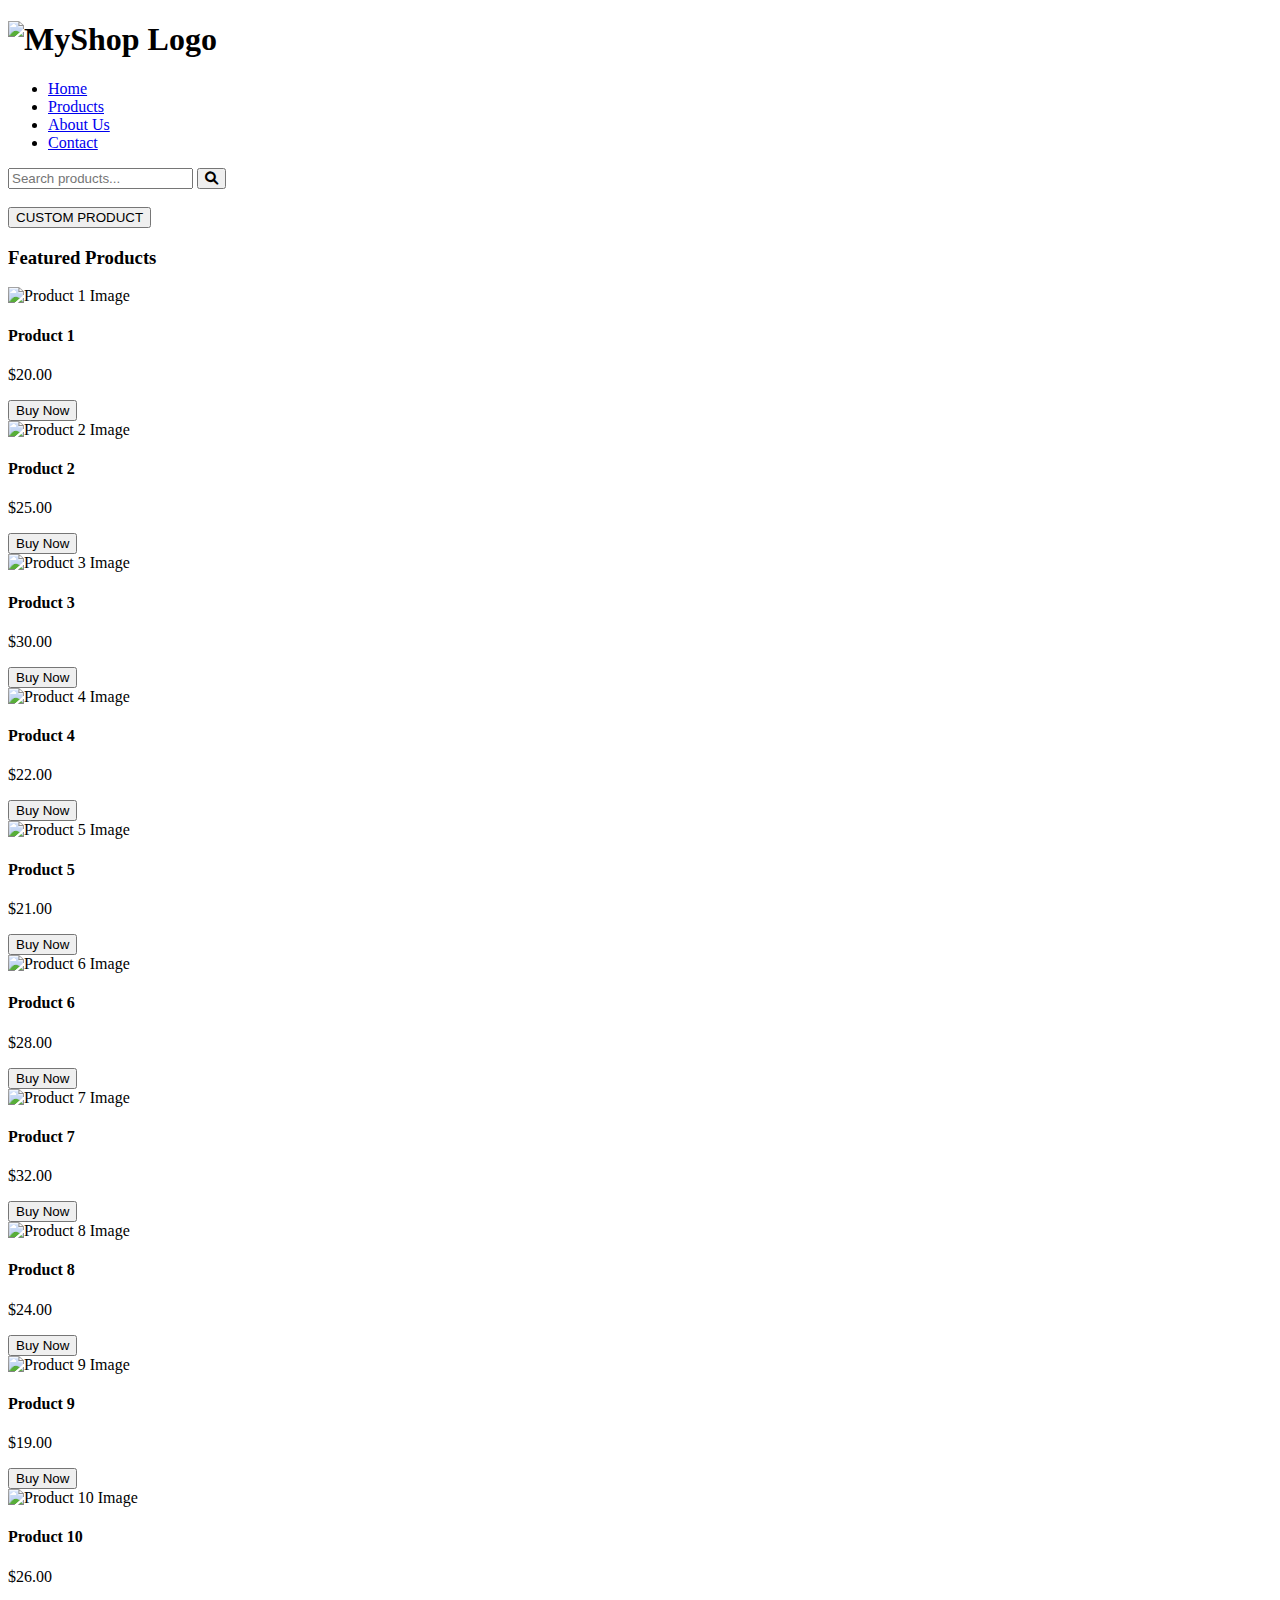
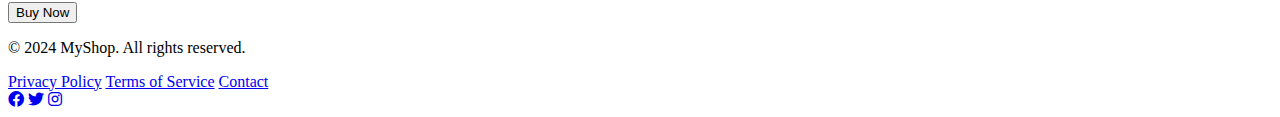
==== index.html @ 1ecbdf7f "index.html" ====
<!DOCTYPE html>
<html lang="en">
<head>
  <meta charset="UTF-8">
  <meta name="viewport" content="width=device-width, initial-scale=1.0">
  <meta name="description" content="Shop the latest products at MyShop, your trusted online store. Find quality items and exclusive offers today.">
  <title>MyShop</title>
  <link rel="stylesheet" href="style.css">
  <link rel="stylesheet" href="https://cdnjs.cloudflare.com/ajax/libs/font-awesome/6.0.0-beta3/css/all.min.css">
</head>
<body>

<!-- Header -->
<header>
  <div class="container">
    <h1 class="logo">
      <img src="https://blogger.googleusercontent.com/img/b/R29vZ2xl/AVvXsEgpUTPatz09ltu3QIvn5gjpNGtQsJ-v0GB_YBeFI0TzPWpS9XFshUrMztdcsLFndeS0D_exfvzASzDOy1HpGhRj5ebs9JgcMInLDO-o0df64SpDuCmpHLYvQuIjWO_z0pxieFQ_DWylZPdQbRFooorOYEmFSRLMtOUTzQkO7LMNeoFGGEvfTLKZdK3FGyBP/s320/Untitled-1.png" alt="MyShop Logo">
    </h1>
    <nav aria-label="Main Navigation">
      <ul>
        <li><a href="index.html">Home</a></li>
        <li><a href="productpage.html">Products</a></li>
        <li><a href="aboutus.html">About Us</a></li>
        <li><a href="contact.html">Contact</a></li>
      </ul>
    </nav>
    <!-- Search Bar -->  
    <div class="search-container">
      <input type="text" placeholder="Search products..." aria-label="Search products" class="search-input">
      <button type="button" class="search-button">
        <i class="fas fa-search"></i>
      </button>
    </div>
  </div>
</header>

<br>
<button>CUSTOM PRODUCT</button>
<br>

<div class="content">
  <section class="products">
    <h3>Featured Products</h3>
    <div class="product-card" id="product-1">
      <img src="https://www.shutterstock.com/shutterstock/photos/1757753519/display_1500/stock-photo-lord-ganesha-with-colorful-background-wallpaper-god-ganesha-poster-design-for-wallpaper-1757753519.jpg" alt="Product 1 Image">
      <h4>Product 1</h4>
      <p>$20.00</p>
      <button class="cta" onclick="window.location.href='https://wa.me/1234567890?text=I%20would%20like%20to%20buy%20Product%201'">Buy Now</button>
    </div>
    
    <div class="product-card" id="product-2">
      <img src="https://www.shutterstock.com/shutterstock/photos/1857132805/display_1500/stock-photo-durga-mata-with-colorful-background-digital-wall-poster-1857132805.jpg" alt="Product 2 Image">
      <h4>Product 2</h4>
      <p>$25.00</p>
      <button class="cta" onclick="window.location.href='https://wa.me/1234567890?text=I%20would%20like%20to%20buy%20Product%202'">Buy Now</button>
    </div>
    
    <div class="product-card" id="product-3">
      <img src="https://www.shutterstock.com/shutterstock/photos/1757862170/display_1500/stock-photo-lord-shiva-with-colorful-background-wallpaper-god-shiv-pariwar-poster-design-for-wallpaper-1757862170.jpg" alt="Product 3 Image">
      <h4>Product 3</h4>
      <p>$30.00</p>
      <button class="cta" onclick="window.location.href='https://wa.me/1234567890?text=I%20would%20like%20to%20buy%20Product%203'">Buy Now</button>
    </div>

    <div class="product-card" id="product-4">
      <img src="https://www.shutterstock.com/shutterstock/photos/1976364959/display_1500/stock-photo-lord-shiva-with-colorful-background-wallpaper-god-shiv-pariwar-poster-design-for-wallpaper-1976364959.jpg" alt="Product 4 Image">
      <h4>Product 4</h4>
      <p>$22.00</p>
      <button class="cta" onclick="window.location.href='https://wa.me/1234567890?text=I%20would%20like%20to%20buy%20Product%204'">Buy Now</button>
    </div>

    <div class="product-card" id="product-5">
      <img src="https://www.shutterstock.com/shutterstock/photos/1757753519/display_1500/stock-photo-lord-ganesha-with-colorful-background-wallpaper-god-ganesha-poster-design-for-wallpaper-1757753519.jpg" alt="Product 5 Image">
      <h4>Product 5</h4>
      <p>$21.00</p>
      <button class="cta" onclick="window.location.href='https://wa.me/1234567890?text=I%20would%20like%20to%20buy%20Product%205'">Buy Now</button>
    </div>

    <div class="product-card" id="product-6">
      <img src="https://www.shutterstock.com/shutterstock/photos/1857132805/display_1500/stock-photo-durga-mata-with-colorful-background-digital-wall-poster-1857132805.jpg" alt="Product 6 Image">
      <h4>Product 6</h4>
      <p>$28.00</p>
      <button class="cta" onclick="window.location.href='https://wa.me/1234567890?text=I%20would%20like%20to%20buy%20Product%206'">Buy Now</button>
    </div>

    <div class="product-card" id="product-7">
      <img src="https://www.shutterstock.com/shutterstock/photos/1757862170/display_1500/stock-photo-lord-shiva-with-colorful-background-wallpaper-god-shiv-pariwar-poster-design-for-wallpaper-1757862170.jpg" alt="Product 7 Image">
      <h4>Product 7</h4>
      <p>$32.00</p>
      <button class="cta" onclick="window.location.href='https://wa.me/1234567890?text=I%20would%20like%20to%20buy%20Product%207'">Buy Now</button>
    </div>

    <div class="product-card" id="product-8">
      <img src="https://www.shutterstock.com/shutterstock/photos/1976364959/display_1500/stock-photo-lord-shiva-with-colorful-background-wallpaper-god-shiv-pariwar-poster-design-for-wallpaper-1976364959.jpg" alt="Product 8 Image">
      <h4>Product 8</h4>
      <p>$24.00</p>
      <button class="cta" onclick="window.location.href='https://wa.me/1234567890?text=I%20would%20like%20to%20buy%20Product%208'">Buy Now</button>
    </div>

    <div class="product-card" id="product-9">
      <img src="https://www.shutterstock.com/shutterstock/photos/1757753519/display_1500/stock-photo-lord-ganesha-with-colorful-background-wallpaper-god-ganesha-poster-design-for-wallpaper-1757753519.jpg" alt="Product 9 Image">
      <h4>Product 9</h4>
      <p>$19.00</p>
      <button class="cta" onclick="window.location.href='https://wa.me/1234567890?text=I%20would%20like%20to%20buy%20Product%209'">Buy Now</button>
    </div>

    <div class="product-card" id="product-10">
      <img src="https://www.shutterstock.com/shutterstock/photos/1857132805/display_1500/stock-photo-durga-mata-with-colorful-background-digital-wall-poster-1857132805.jpg" alt="Product 10 Image">
      <h4>Product 10</h4>
      <p>$26.00</p>
      <button class="cta" onclick="window.location.href='https://wa.me/1234567890?text=I%20would%20like%20to%20buy%20Product%2010'">Buy Now</button>
    </div>

    <!-- Add more products with similar changes as needed -->

  </section>
</div>

<!-- Footer -->
<footer>
  <div class="footer-container">
    <p>&copy; 2024 MyShop. All rights reserved.</p>
    <div class="footer-links">
      <a href="#">Privacy Policy</a>
      <a href="#">Terms of Service</a>
      <a href="#">Contact</a>
    </div>
    <div class="social-media">
      <a href="#" aria-label="Facebook"><i class="fab fa-facebook"></i></a>
      <a href="#" aria-label="Twitter"><i class="fab fa-twitter"></i></a>
      <a href="#" aria-label="Instagram"><i class="fab fa-instagram"></i></a>
    </div>
  </div>
</footer>

<script>
  const searchInput = document.querySelector('.search-input');
  const productCards = document.querySelectorAll('.product-card');

  searchInput.addEventListener('input', function() {
    const query = searchInput.value.toLowerCase();
    productCards.forEach(function(card) {
      const productName = card.querySelector('h4').textContent.toLowerCase();
      if (productName.includes(query)) {
        card.style.display = 'block';
      } else {
        card.style.display = 'none';
      }
    });
  });
</script>

</body>
</html>
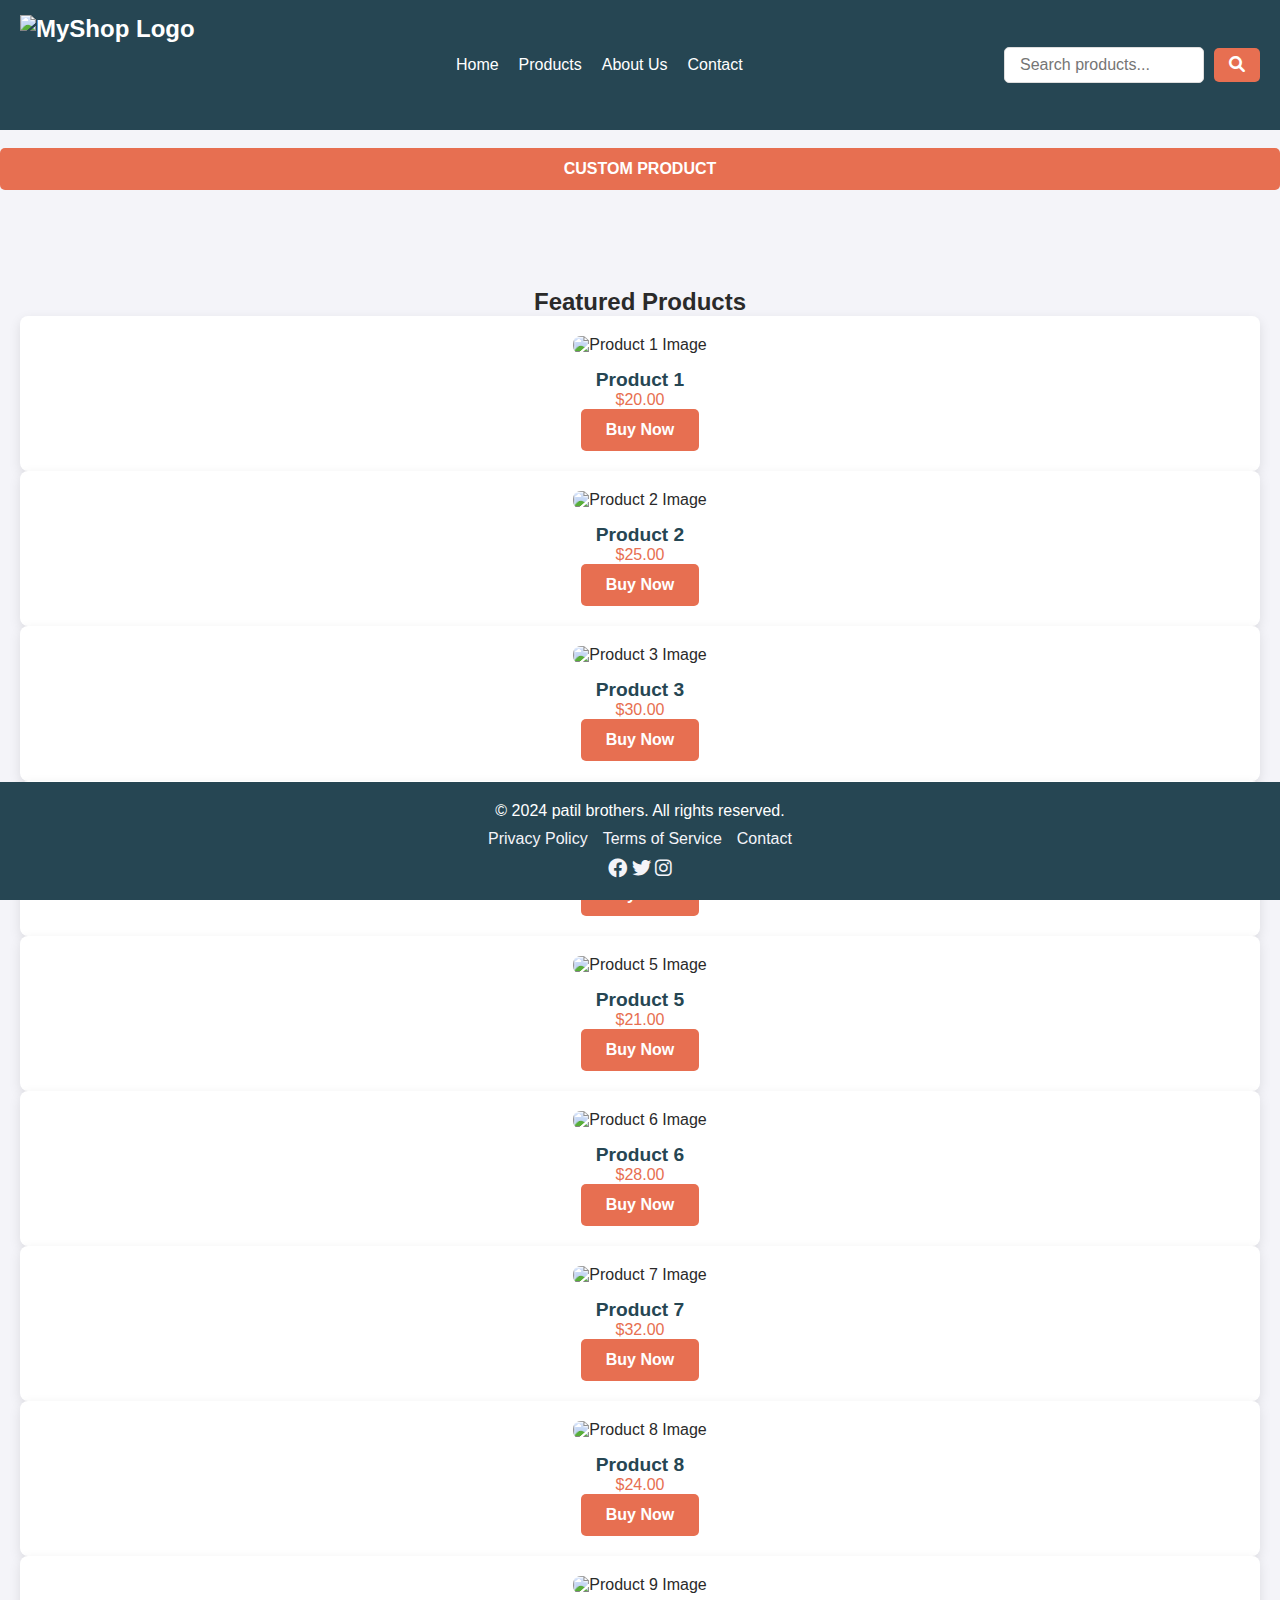
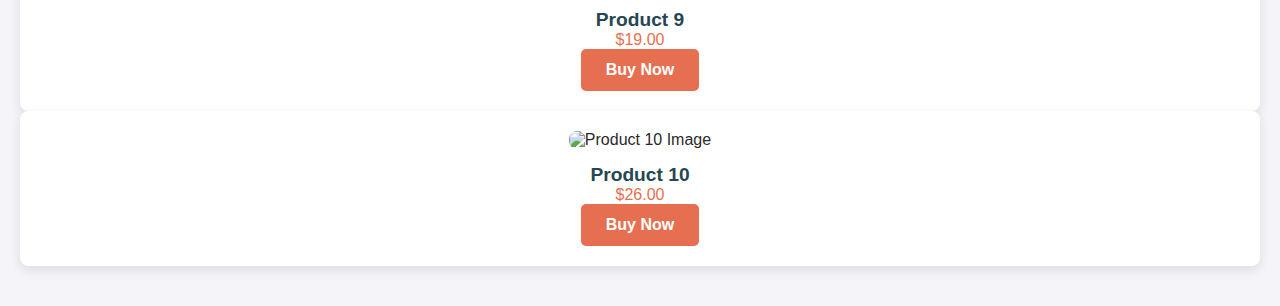
==== commit e5989009: "Update index.html" ====
--- a/index.html
+++ b/index.html
@@ -3,8 +3,9 @@
 <head>
   <meta charset="UTF-8">
   <meta name="viewport" content="width=device-width, initial-scale=1.0">
-  <meta name="description" content="Shop the latest products at MyShop, your trusted online store. Find quality items and exclusive offers today.">
-  <title>MyShop</title>
+  <meta name="description" content="Shop the latest products at patilbrothers, your trusted online store. Find quality items and exclusive offers today.">
+  <title>Patil Brothers</title>
+  <link rel="icon" href="https://blogger.googleusercontent.com/img/b/R29vZ2xl/AVvXsEgpUTPatz09ltu3QIvn5gjpNGtQsJ-v0GB_YBeFI0TzPWpS9XFshUrMztdcsLFndeS0D_exfvzASzDOy1HpGhRj5ebs9JgcMInLDO-o0df64SpDuCmpHLYvQuIjWO_z0pxieFQ_DWylZPdQbRFooorOYEmFSRLMtOUTzQkO7LMNeoFGGEvfTLKZdK3FGyBP/s320/Untitled-1.png" type="image/x-icon">
   <link rel="stylesheet" href="style.css">
   <link rel="stylesheet" href="https://cdnjs.cloudflare.com/ajax/libs/font-awesome/6.0.0-beta3/css/all.min.css">
 </head>
@@ -35,24 +36,29 @@
 </header>
 
 <br>
-<button>CUSTOM PRODUCT</button>
+<button class="custom-product-button" onclick="window.location.href='https://wa.me/9986291937?text=I%20would%20like%20to%20inquire%20about%20a%20custom%20product'">
+  CUSTOM PRODUCT
+</button>
+
+
 <br>
-
+<main>
 <div class="content">
   <section class="products">
-    <h3>Featured Products</h3>
+    <h2>Featured Products</h2>
+    <div class="product-container">
     <div class="product-card" id="product-1">
       <img src="https://www.shutterstock.com/shutterstock/photos/1757753519/display_1500/stock-photo-lord-ganesha-with-colorful-background-wallpaper-god-ganesha-poster-design-for-wallpaper-1757753519.jpg" alt="Product 1 Image">
       <h4>Product 1</h4>
       <p>$20.00</p>
-      <button class="cta" onclick="window.location.href='https://wa.me/1234567890?text=I%20would%20like%20to%20buy%20Product%201'">Buy Now</button>
+      <button class="cta" aria-label="Buy Product 1 now" onclick="window.location.href='https://wa.me/1234567890?text=I%20would%20like%20to%20buy%20Product%201'">Buy Now</button>
     </div>
     
     <div class="product-card" id="product-2">
       <img src="https://www.shutterstock.com/shutterstock/photos/1857132805/display_1500/stock-photo-durga-mata-with-colorful-background-digital-wall-poster-1857132805.jpg" alt="Product 2 Image">
       <h4>Product 2</h4>
       <p>$25.00</p>
-      <button class="cta" onclick="window.location.href='https://wa.me/1234567890?text=I%20would%20like%20to%20buy%20Product%202'">Buy Now</button>
+      <button class="cta" onclick="window.location.href='https://wa.me/1234567890?text=I%20would%20like%20to%20buy%20Product%203'">Buy Now</button>
     </div>
     
     <div class="product-card" id="product-3">
@@ -112,26 +118,27 @@
     </div>
 
     <!-- Add more products with similar changes as needed -->
-
+   </div>
   </section>
 </div>
-
+</main>
 <!-- Footer -->
 <footer>
   <div class="footer-container">
-    <p>&copy; 2024 MyShop. All rights reserved.</p>
+    <p>&copy; 2024 patil brothers. All rights reserved.</p>
     <div class="footer-links">
       <a href="#">Privacy Policy</a>
       <a href="#">Terms of Service</a>
       <a href="#">Contact</a>
     </div>
     <div class="social-media">
-      <a href="#" aria-label="Facebook"><i class="fab fa-facebook"></i></a>
-      <a href="#" aria-label="Twitter"><i class="fab fa-twitter"></i></a>
-      <a href="#" aria-label="Instagram"><i class="fab fa-instagram"></i></a>
+      <a href="https://www.facebook.com/p/Mc_creative_01-100063970238422/?_rdr" aria-label="Facebook"><i class="fab fa-facebook" aria-hidden="true"></i></a>
+      <a href="#" aria-label="Twitter"><i class="fab fa-twitter" aria-hidden="true"></i></a>
+      <a href="https://www.instagram.com/mc_creative_01/?hl=en" aria-label="Instagram"><i class="fab fa-instagram" aria-hidden="true"></i></a>      
     </div>
   </div>
 </footer>
+
 
 <script>
   const searchInput = document.querySelector('.search-input');
@@ -145,6 +152,7 @@
         card.style.display = 'block';
       } else {
         card.style.display = 'none';
+        card.classList.add('hidden');
       }
     });
   });
--- a/style.css
+++ b/style.css
@@ -0,0 +1,267 @@
+/* Reset */
+* {
+    box-sizing: border-box;
+    margin: 0;
+    padding: 0;
+    font-family: Arial, sans-serif;
+  }
+  
+  html, body {
+    height: 100%;
+    display: flex;
+    flex-direction: column;
+  }
+  
+  .content {
+    flex-grow: 1; /* Fills remaining space between header and footer */
+  }
+  
+  body {
+    background-color: #F4F4F9;
+    color: #2A2A2A;
+  }
+  
+  /* Header */
+  header {
+    background-color: #264653;
+    color: white;
+    padding: 15px 20px;
+    width: 100%;
+    top: 0;
+    z-index: 1000;
+  }
+  header .logo img {
+    height: 100px; /* Set logo height */
+    width: auto;   /* Maintain aspect ratio */
+    display: block; /* Remove any unwanted space below the image */
+    margin: 0 auto; /* Center the logo horizontally */
+  }
+
+header .logo img {
+  height: 100px;
+  width: auto; /* Automatically adjust the width to maintain aspect ratio */
+}
+
+  /* Search Bar */
+.search-container {
+    display: flex;
+    align-items: center;
+    gap: 10px;
+  }
+  
+  .search-input {
+    padding: 8px 15px;
+    border-radius: 5px;
+    border: 1px solid #ddd;
+    width: 200px; /* Adjust the width as needed */
+    font-size: 1rem;
+  }
+  
+  .search-button {
+    background-color: #E76F51;
+    border: none;
+    padding: 8px 15px;
+    border-radius: 5px;
+    cursor: pointer;
+    color: white;
+    font-size: 1rem;
+  }
+  
+  .search-button:hover {
+    background-color: #D35445;
+  }
+  
+  /* Button Styles */
+button {
+    background-color: #E76F51; /* Main button color */
+    color: white; /* Text color */
+    border: none; /* Remove border */
+    padding: 12px 25px; /* Padding around text */
+    font-size: 1rem; /* Font size */
+    font-weight: bold; /* Bold text */
+    border-radius: 5px; /* Rounded corners */
+    cursor: pointer; /* Pointer cursor on hover */
+    transition: background-color 0.3s ease, transform 0.2s ease; /* Smooth transition for color and scaling */
+  }
+  
+  /* Hover Effect */
+  button:hover {
+    background-color: #D35445; /* Darker shade for hover */
+    transform: scale(1.05); /* Slight scaling effect */
+  }
+  
+  /* Focus Effect */
+  button:focus {
+    outline: none; /* Remove default focus outline */
+    box-shadow: 0 0 0 3px rgba(231, 111, 81, 0.6); /* Highlight the button with a glowing border */
+  }
+  
+  /* Disabled Button */
+  button:disabled {
+    background-color: #ddd; /* Light grey background */
+    color: #aaa; /* Greyed out text */
+    cursor: not-allowed; /* Show a 'not allowed' cursor */
+    transform: none; /* Disable any hover effects */
+  }
+  
+  /* Small Button */
+  button.small {
+    font-size: 0.9rem; /* Smaller font size */
+    padding: 8px 15px; /* Smaller padding */
+  }
+  
+  /* Large Button */
+  button.large {
+    font-size: 1.2rem; /* Larger font size */
+    padding: 14px 30px; /* Larger padding */
+  }
+  
+  .container {
+    display: flex;
+    justify-content: space-between;
+    align-items: center;
+  }
+  
+  .logo {
+    font-size: 1.5rem;
+    font-weight: bold;
+  }
+  
+  nav ul {
+    display: flex;
+    gap: 20px;
+    list-style-type: none;
+  }
+  
+  nav a {
+    color: white;
+    text-decoration: none;
+    transition: color 0.3s ease;
+  }
+  
+  nav a:hover {
+    color: #E76F51;
+  }
+  
+  /* Responsive Header */
+  @media (max-width: 768px) {
+    header .container {
+      flex-direction: column;
+    }
+  
+    .logo {
+      font-size: 1.2rem;
+    }
+  
+    nav ul {
+      gap: 15px;
+      flex-wrap: wrap;
+    }
+  }
+  
+  /* Products Section */
+  .products {
+    padding: 80px 20px 40px;
+    text-align: center;
+  }
+  
+  .products h3 {
+    font-size: 2rem;
+    color: #264653;
+    margin-bottom: 20px;
+  }
+  
+  .product-grid {
+    display: grid;
+    grid-template-columns: repeat(auto-fill, minmax(200px, 1fr));
+    gap: 20px;
+  }
+  
+  .product-card {
+    background-color: #FFFFFF;
+    padding: 20px;
+    border-radius: 8px;
+    box-shadow: 0 4px 12px rgba(0, 0, 0, 0.1);
+    transition: transform 0.3s;
+    text-align: center;
+    cursor: pointer;
+  }
+  
+  .product-card img {
+    max-width: 100%;
+    border-radius: 8px;
+    margin-bottom: 15px;
+  }
+  
+  .product-card h4 {
+    font-size: 1.2rem;
+    color: #264653;
+  }
+  
+  .product-card p {
+    font-size: 1rem;
+    color: #E76F51;
+  }
+  
+  .product-card:hover {
+    transform: scale(1.05);
+  }
+  
+  /* Footer */
+  footer {
+    background-color: #264653;
+    color: white;
+    padding: 20px 0;
+    text-align: center;
+    position: fixed;
+    width: 100%;
+    bottom: 0;
+  }
+  
+  .footer-container {
+    display: flex;
+    flex-direction: column;
+    align-items: center;
+    gap: 10px;
+  }
+  
+  .footer-links {
+    display: flex;
+    gap: 15px;
+  }
+  
+  .footer-links a {
+    color: #F4F4F9;
+    text-decoration: none;
+  }
+  
+  .footer-links a:hover {
+    color: #E76F51;
+  }
+  
+  .social-media a {
+    color: #F4F4F9;
+    font-size: 1.2rem;
+    text-decoration: none;
+  }
+  
+  .social-media a:hover {
+    color: #E76F51;
+  }
+  
+  /* Responsive Footer */
+  @media (max-width: 768px) {
+    .footer-container {
+      flex-direction: column;
+      text-align: center;
+    }
+  
+    .footer-links {
+      flex-direction: column;
+    }
+  
+    .social-media a {
+      font-size: 1.5rem;
+    }
+  }
+  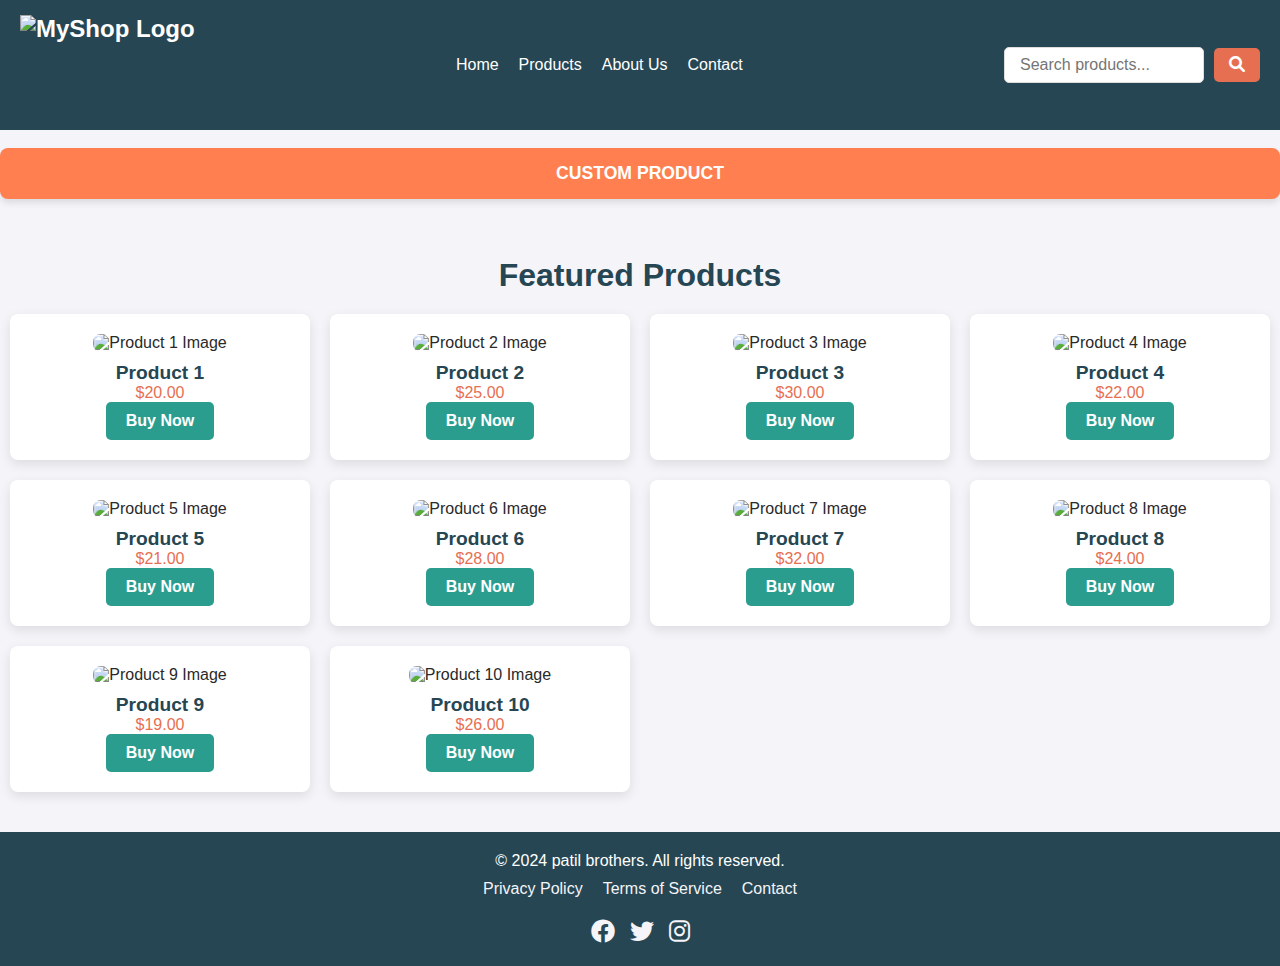
==== commit 56739ca0: "Update index.html" ====
--- a/index.html
+++ b/index.html
@@ -51,7 +51,7 @@
       <img src="https://www.shutterstock.com/shutterstock/photos/1757753519/display_1500/stock-photo-lord-ganesha-with-colorful-background-wallpaper-god-ganesha-poster-design-for-wallpaper-1757753519.jpg" alt="Product 1 Image">
       <h4>Product 1</h4>
       <p>$20.00</p>
-      <button class="cta" aria-label="Buy Product 1 now" onclick="window.location.href='https://wa.me/1234567890?text=I%20would%20like%20to%20buy%20Product%201'">Buy Now</button>
+      <button class="cta" aria-label="Buy Product 1 now" onclick="window.location.href='https://api.whatsapp.com/send/?phone=9986291937&text=I+would+like+to+inquire+about+a+custom+product&type=phone_number&app_absent=0">Buy Now</button>
     </div>
     
     <div class="product-card" id="product-2">
--- a/style.css
+++ b/style.css
@@ -1,267 +1,285 @@
 /* Reset */
 * {
-    box-sizing: border-box;
-    margin: 0;
-    padding: 0;
-    font-family: Arial, sans-serif;
-  }
-  
-  html, body {
-    height: 100%;
-    display: flex;
-    flex-direction: column;
-  }
-  
-  .content {
-    flex-grow: 1; /* Fills remaining space between header and footer */
-  }
-  
-  body {
-    background-color: #F4F4F9;
-    color: #2A2A2A;
-  }
-  
-  /* Header */
-  header {
-    background-color: #264653;
-    color: white;
-    padding: 15px 20px;
-    width: 100%;
-    top: 0;
-    z-index: 1000;
-  }
-  header .logo img {
-    height: 100px; /* Set logo height */
-    width: auto;   /* Maintain aspect ratio */
-    display: block; /* Remove any unwanted space below the image */
-    margin: 0 auto; /* Center the logo horizontally */
-  }
-
+  box-sizing: border-box;
+  margin: 0;
+  padding: 0;
+  font-family: Arial, sans-serif;
+}
+
+html, body {
+  height: 100%;
+  display: flex;
+  flex-direction: column;
+}
+
+.content {
+  flex-grow: 1;
+}
+
+body {
+  background-color: #F4F4F9;
+  color: #2A2A2A;
+}
+/* Buy Now Button Styling */
+.cta {
+    background-color: #2A9D8F; /* Teal color for the button */
+    color: white; /* White text color */
+    border: none;
+    padding: 10px 20px;
+    font-size: 1rem;
+    font-weight: bold;
+    border-radius: 5px;
+    cursor: pointer;
+    transition: background-color 0.3s ease, transform 0.2s ease;
+    text-align: center;
+}
+
+.cta:hover {
+    background-color: #21867A; /* Darker teal on hover */
+    transform: scale(1.05); /* Slightly larger on hover */
+}
+
+.cta:focus {
+    outline: none;
+    box-shadow: 0 0 0 3px rgba(42, 157, 143, 0.6); /* Focus outline */
+}
+
+/* Header */
+header {
+  background-color: #264653;
+  color: white;
+  padding: 15px 20px;
+  width: 100%;
+  top: 0;
+  z-index: 1000;
+}
 header .logo img {
   height: 100px;
-  width: auto; /* Automatically adjust the width to maintain aspect ratio */
-}
-
-  /* Search Bar */
+  width: auto;
+  display: block;
+  margin: 0 auto;
+}
+
+/* Search Bar */
 .search-container {
-    display: flex;
-    align-items: center;
-    gap: 10px;
-  }
-  
-  .search-input {
-    padding: 8px 15px;
-    border-radius: 5px;
-    border: 1px solid #ddd;
-    width: 200px; /* Adjust the width as needed */
-    font-size: 1rem;
-  }
-  
-  .search-button {
-    background-color: #E76F51;
-    border: none;
-    padding: 8px 15px;
-    border-radius: 5px;
-    cursor: pointer;
-    color: white;
-    font-size: 1rem;
-  }
-  
-  .search-button:hover {
-    background-color: #D35445;
-  }
-  
-  /* Button Styles */
-button {
-    background-color: #E76F51; /* Main button color */
-    color: white; /* Text color */
-    border: none; /* Remove border */
-    padding: 12px 25px; /* Padding around text */
-    font-size: 1rem; /* Font size */
-    font-weight: bold; /* Bold text */
-    border-radius: 5px; /* Rounded corners */
-    cursor: pointer; /* Pointer cursor on hover */
-    transition: background-color 0.3s ease, transform 0.2s ease; /* Smooth transition for color and scaling */
-  }
-  
-  /* Hover Effect */
-  button:hover {
-    background-color: #D35445; /* Darker shade for hover */
-    transform: scale(1.05); /* Slight scaling effect */
-  }
-  
-  /* Focus Effect */
-  button:focus {
-    outline: none; /* Remove default focus outline */
-    box-shadow: 0 0 0 3px rgba(231, 111, 81, 0.6); /* Highlight the button with a glowing border */
-  }
-  
-  /* Disabled Button */
-  button:disabled {
-    background-color: #ddd; /* Light grey background */
-    color: #aaa; /* Greyed out text */
-    cursor: not-allowed; /* Show a 'not allowed' cursor */
-    transform: none; /* Disable any hover effects */
-  }
-  
-  /* Small Button */
-  button.small {
-    font-size: 0.9rem; /* Smaller font size */
-    padding: 8px 15px; /* Smaller padding */
-  }
-  
-  /* Large Button */
-  button.large {
-    font-size: 1.2rem; /* Larger font size */
-    padding: 14px 30px; /* Larger padding */
-  }
-  
-  .container {
-    display: flex;
-    justify-content: space-between;
-    align-items: center;
-  }
-  
+  display: flex;
+  align-items: center;
+  gap: 10px;
+}
+
+.search-input {
+  padding: 8px 15px;
+  border-radius: 5px;
+  border: 1px solid #ddd;
+  width: 200px;
+  font-size: 1rem;
+}
+
+.search-button {
+  background-color: #E76F51;
+  border: none;
+  padding: 8px 15px;
+  border-radius: 5px;
+  cursor: pointer;
+  color: white;
+  font-size: 1rem;
+}
+
+.search-button:hover {
+  background-color: #D35445;
+}
+
+.container {
+  display: flex;
+  justify-content: space-between;
+  align-items: center;
+}
+
+.logo {
+  font-size: 1.5rem;
+  font-weight: bold;
+}
+
+nav ul {
+  display: flex;
+  gap: 20px;
+  list-style-type: none;
+}
+
+nav a {
+  color: white;
+  text-decoration: none;
+  transition: color 0.3s ease;
+}
+
+nav a:hover {
+  color: #E76F51;
+}
+
+nav a:focus, .footer-links a:focus, .social-media a:focus {
+  outline: 2px dashed #E76F51;
+  outline-offset: 2px;
+}
+
+/* Responsive Header */
+@media (max-width: 768px) {
+  header .container {
+      flex-direction: column;
+  }
+
   .logo {
-    font-size: 1.5rem;
-    font-weight: bold;
-  }
-  
+      font-size: 1.2rem;
+  }
+
   nav ul {
-    display: flex;
-    gap: 20px;
-    list-style-type: none;
-  }
-  
-  nav a {
-    color: white;
-    text-decoration: none;
-    transition: color 0.3s ease;
-  }
-  
-  nav a:hover {
-    color: #E76F51;
-  }
-  
-  /* Responsive Header */
-  @media (max-width: 768px) {
-    header .container {
-      flex-direction: column;
-    }
-  
-    .logo {
-      font-size: 1.2rem;
-    }
-  
-    nav ul {
       gap: 15px;
       flex-wrap: wrap;
-    }
-  }
-  
-  /* Products Section */
-  .products {
-    padding: 80px 20px 40px;
-    text-align: center;
-  }
-  
-  .products h3 {
-    font-size: 2rem;
-    color: #264653;
-    margin-bottom: 20px;
-  }
-  
-  .product-grid {
-    display: grid;
-    grid-template-columns: repeat(auto-fill, minmax(200px, 1fr));
-    gap: 20px;
-  }
-  
-  .product-card {
-    background-color: #FFFFFF;
-    padding: 20px;
-    border-radius: 8px;
-    box-shadow: 0 4px 12px rgba(0, 0, 0, 0.1);
-    transition: transform 0.3s;
-    text-align: center;
-    cursor: pointer;
-  }
-  
-  .product-card img {
-    max-width: 100%;
-    border-radius: 8px;
-    margin-bottom: 15px;
-  }
-  
-  .product-card h4 {
-    font-size: 1.2rem;
-    color: #264653;
-  }
-  
-  .product-card p {
-    font-size: 1rem;
-    color: #E76F51;
-  }
-  
-  .product-card:hover {
-    transform: scale(1.05);
-  }
-  
-  /* Footer */
-  footer {
-    background-color: #264653;
-    color: white;
-    padding: 20px 0;
-    text-align: center;
-    position: fixed;
-    width: 100%;
-    bottom: 0;
-  }
-  
-  .footer-container {
-    display: flex;
-    flex-direction: column;
-    align-items: center;
-    gap: 10px;
-  }
-  
+  }
+}
+/* Custom Product Button Styling */
+.custom-product-button {
+  background-color: #ff7f50; /* Coral color for eye-catching effect */
+  color: white;
+  border: none;
+  padding: 15px 30px;
+  font-size: 1.1rem;
+  font-weight: bold;
+  border-radius: 8px;
+  cursor: pointer;
+  transition: background-color 0.3s ease, transform 0.2s ease;
+  box-shadow: 0px 4px 6px rgba(0, 0, 0, 0.1);
+}
+
+/* Hover and focus effects */
+.custom-product-button:hover {
+  background-color: #ff6347; /* Darker shade on hover */
+  transform: scale(1.05); /* Slight enlargement on hover */
+}
+
+.custom-product-button:focus {
+  outline: none;
+  box-shadow: 0 0 0 4px rgba(255, 127, 80, 0.5); /* Soft focus glow */
+}
+
+/* Products Section */
+.products {
+  padding: 40px 10px;
+  text-align: center;
+}
+
+.products h2 {
+  font-size: 2rem;
+  color: #264653;
+  margin-bottom: 20px;
+}
+
+.product-container {
+  display: grid;
+  gap: 20px;
+  grid-template-columns: repeat(auto-fit, minmax(200px, 1fr));
+}
+
+.product-card {
+  background-color: #ffffff;
+  padding: 20px;
+  border-radius: 8px;
+  box-shadow: 0 4px 12px rgba(0, 0, 0, 0.1);
+  transition: transform 0.3s;
+  text-align: center;
+  cursor: pointer;
+}
+
+.product-card:hover {
+  transform: scale(1.05);
+}
+
+.product-card img {
+  width: 100%;
+  height: auto;
+  max-width: 200px;
+  border-radius: 8px;
+  margin-bottom: 10px;
+}
+
+.product-card h4 {
+  font-size: 1.2rem;
+  color: #264653;
+}
+
+.product-card p {
+  font-size: 1rem;
+  color: #E76F51;
+}
+
+/* Responsive Product Grid */
+@media (max-width: 600px) {
+  .product-container {
+      grid-template-columns: repeat(2, 1fr);
+  }
+}
+
+@media (min-width: 1024px) {
+  .product-container {
+      grid-template-columns: repeat(4, 1fr);
+  }
+}
+
+/* Footer */
+footer {
+  background-color: #264653;
+  color: white;
+  padding: 20px 10px; /* Corrected padding values */
+  text-align: center;
+  width: 100%;
+  position: relative;
+  margin-top: auto; /* Makes sure the footer stays at the bottom */
+  bottom: 0;
+}
+.footer-container {
+  display: flex;
+  flex-direction: column;
+  align-items: center;
+  gap: 10px;
+}
+
+.footer-links {
+  display: flex;
+  gap: 20px;
+  flex-wrap: wrap;
+  justify-content: center;
+  margin-bottom: 10px;
+}
+
+.footer-links a {
+  color: #F4F4F9;
+  text-decoration: none;
+  font-size: 1rem;
+}
+
+.footer-links a:hover {
+  color: #E76F51;
+}
+
+.social-media {
+  display: flex;
+  gap: 15px;
+}
+
+.social-media a {
+  color: #F4F4F9;
+  font-size: 1.5rem;
+  text-decoration: none;
+  transition: color 0.3s ease;
+}
+
+.social-media a:hover {
+  color: #E76F51;
+}
+
+/* Responsive Footer for Smaller Screens */
+@media (max-width: 768px) {
   .footer-links {
-    display: flex;
-    gap: 15px;
-  }
-  
-  .footer-links a {
-    color: #F4F4F9;
-    text-decoration: none;
-  }
-  
-  .footer-links a:hover {
-    color: #E76F51;
-  }
-  
-  .social-media a {
-    color: #F4F4F9;
-    font-size: 1.2rem;
-    text-decoration: none;
-  }
-  
-  .social-media a:hover {
-    color: #E76F51;
-  }
-  
-  /* Responsive Footer */
-  @media (max-width: 768px) {
-    .footer-container {
       flex-direction: column;
-      text-align: center;
-    }
-  
-    .footer-links {
-      flex-direction: column;
-    }
-  
-    .social-media a {
-      font-size: 1.5rem;
-    }
-  }
-  +      gap: 10px;
+  }
+}
